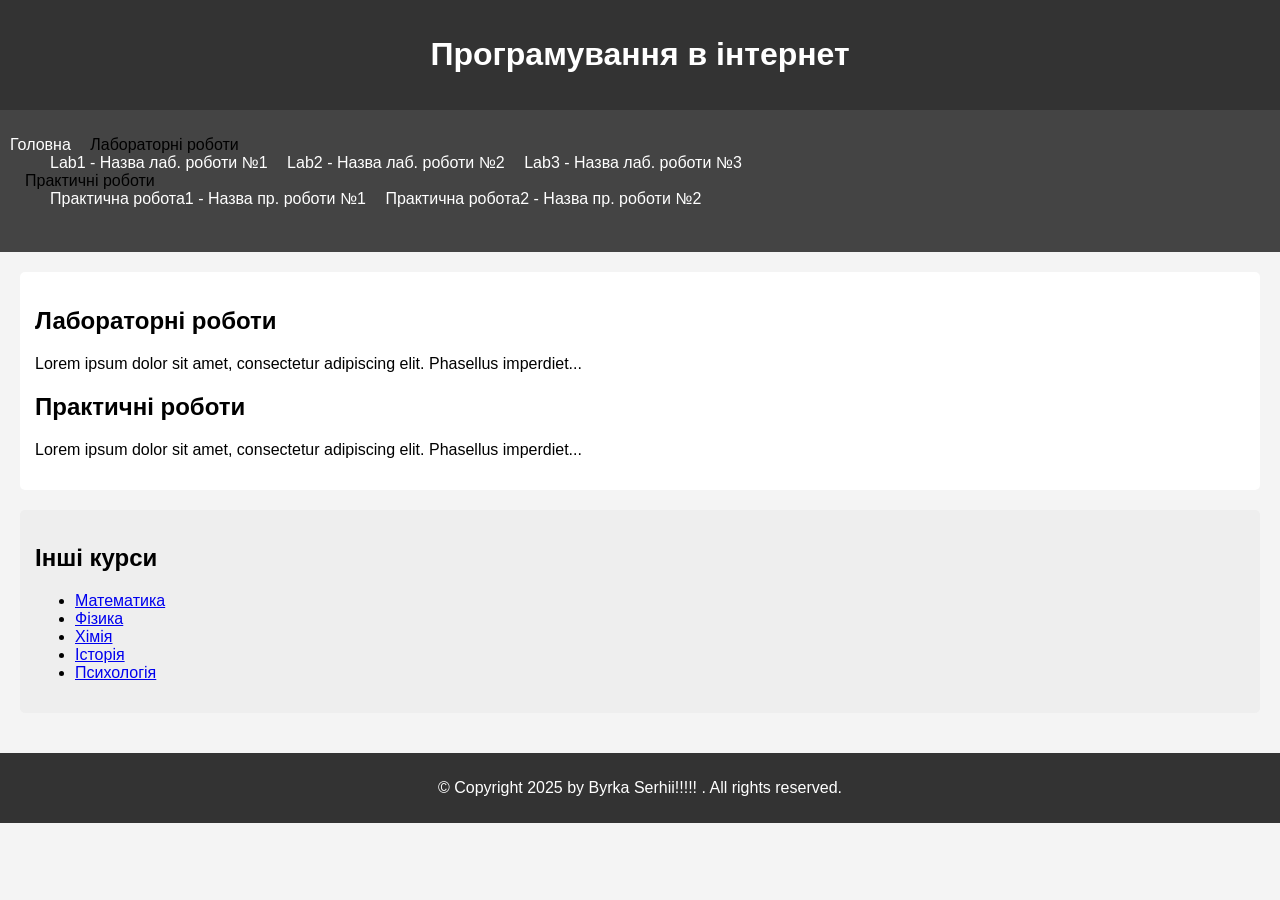
==== lab2/index.html @ 9a527267 "Add index.html for lab2 with navigation and course links" ====
<!DOCTYPE html>
<html lang="uk">
<head>
    <meta charset="UTF-8">
    <meta name="viewport" content="width=device-width, initial-scale=1.0">
    <title>Програмування в інтернет</title>
    <style>
        body {
            font-family: Arial, sans-serif;
            margin: 0;
            padding: 0;
            background-color: #f4f4f4;
        }
        header {
            background: #333;
            color: white;
            padding: 15px;
            text-align: center;
        }
        nav {
            background: #444;
            padding: 10px;
        }
        nav ul {
            list-style: none;
            padding: 0;
        }
        nav ul li {
            display: inline;
            margin-right: 15px;
        }
        nav ul li a {
            color: white;
            text-decoration: none;
        }
        main {
            padding: 20px;
        }
        article {
            background: white;
            padding: 15px;
            margin-bottom: 20px;
            border-radius: 5px;
        }
        aside {
            background: #eee;
            padding: 15px;
            border-radius: 5px;
        }
        footer {
            background: #333;
            color: white;
            text-align: center;
            padding: 10px;
            margin-top: 20px;
        }
    </style>
</head>
<body>
    <header>
        <h1>Програмування в інтернет</h1>
    </header>
    
    <nav>
        <ul>
            <li><a href="/">Головна</a></li>
            <li>
                Лабораторні роботи
                <ol>
                    <li><a href="#labs">Lab1 - Назва лаб. роботи №1</a></li>
                    <li><a href="#labs">Lab2 - Назва лаб. роботи №2</a></li>
                    <li><a href="#labs">Lab3 - Назва лаб. роботи №3</a></li>
                </ol>
            </li>
            <li>
                Практичні роботи
                <ol>
                    <li><a href="#practices">Практична робота1 - Назва пр. роботи №1</a></li>
                    <li><a href="#practices">Практична робота2 - Назва пр. роботи №2</a></li>
                </ol>
            </li>
        </ul>
    </nav>
    
    <main>
        <article>
            <section id="labs">
                <h2>Лабораторні роботи</h2>
                <p>Lorem ipsum dolor sit amet, consectetur adipiscing elit. Phasellus imperdiet...</p>
            </section>
            <section id="practices">
                <h2>Практичні роботи</h2>
                <p>Lorem ipsum dolor sit amet, consectetur adipiscing elit. Phasellus imperdiet...</p>
            </section>
        </article>
        
        <aside>
            <h2>Інші курси</h2>
            <ul>
                <li><a href="https://www.coursera.org/courses?query=математика">Математика</a></li>
                <li><a href="https://www.udemy.com/courses/search/?q=фізика">Фізика</a></li>
                <li><a href="https://www.edx.org/course/chemistry">Хімія</a></li>
                <li><a href="https://www.coursera.org/courses?query=історія">Історія</a></li>
                <li><a href="https://www.udacity.com/course/introduction-to-psychology--ps001">Психологія</a></li>
            </ul>
        </aside>
    </main>
    
    <footer>
        <p>&copy; Copyright 2025 by Byrka Serhii!!!!! . All rights reserved.</p>
    </footer>
</body>
</html>
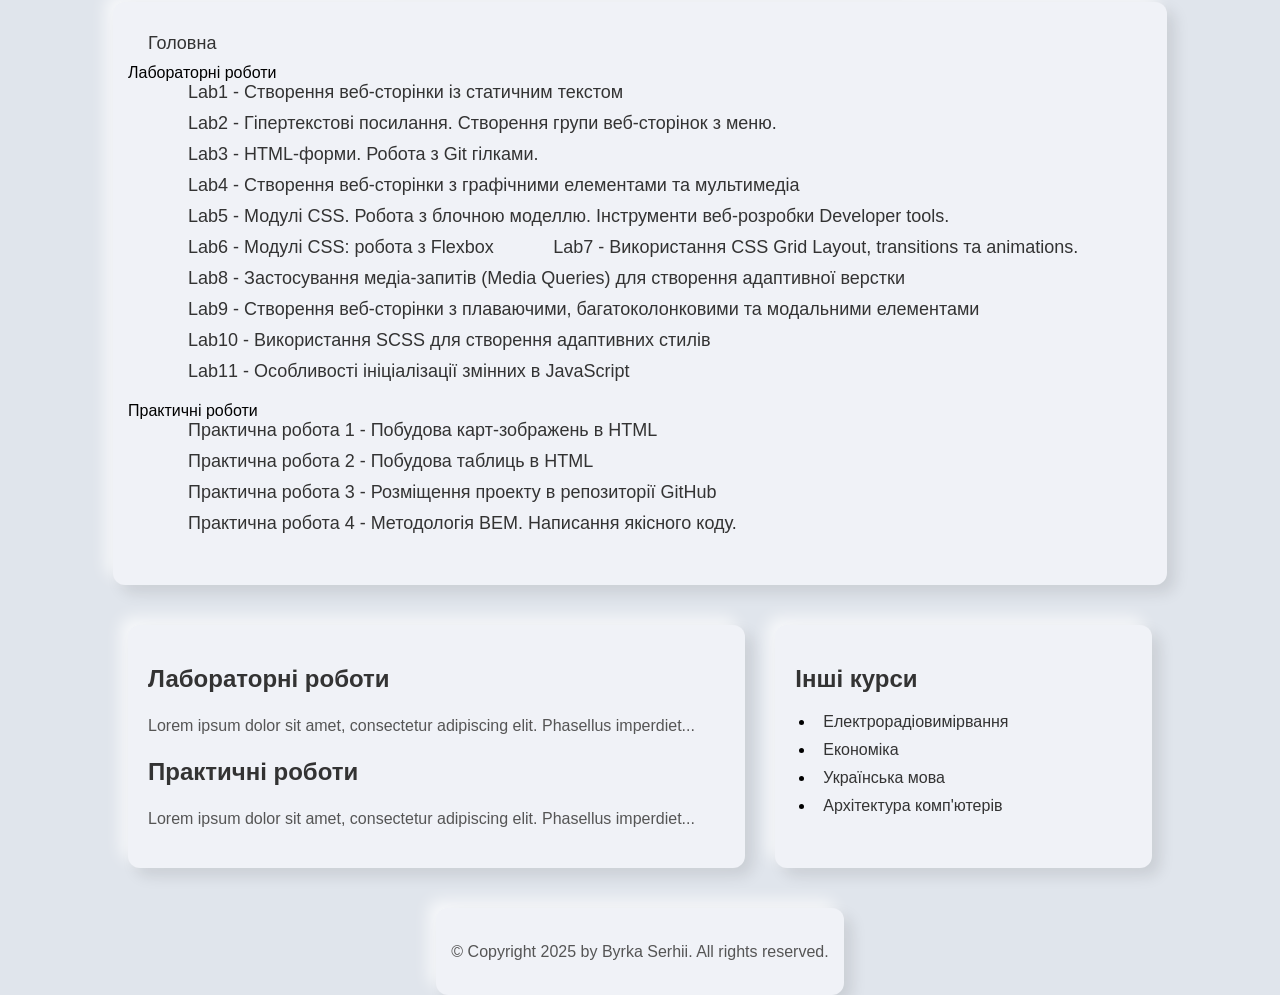
==== commit f381184c: "Refactor index.html for lab2: enhance styling, update course links, and improve layout" ====
--- a/lab2/index.html
+++ b/lab2/index.html
@@ -5,54 +5,124 @@
     <meta name="viewport" content="width=device-width, initial-scale=1.0">
     <title>Програмування в інтернет</title>
     <style>
+        
         body {
-            font-family: Arial, sans-serif;
+            font-family: 'Arial', sans-serif;
             margin: 0;
             padding: 0;
-            background-color: #f4f4f4;
+            background-color: #e0e5ec;
+            display: flex;
+            flex-direction: column;
+            align-items: center;
+            justify-content: center;
+            height: 100vh;
         }
         header {
-            background: #333;
-            color: white;
+            background: #f0f2f7;
+            color: #333;
+            padding: 20px 50px;
+            text-align: center;
+            border-radius: 15px;
+            box-shadow: 8px 8px 15px rgba(0, 0, 0, 0.1), -8px -8px 15px rgba(255, 255, 255, 0.7);
+        }
+        header h1 {
+            margin: 0;
+            font-size: 32px;
+        }
+        
+       
+        nav {
+            background: #f0f2f7;
+            border-radius: 12px;
             padding: 15px;
-            text-align: center;
-        }
-        nav {
-            background: #444;
-            padding: 10px;
+            margin-top: 20px;
+            width: 80%;
+            box-shadow: 8px 8px 15px rgba(0, 0, 0, 0.1), -8px -8px 15px rgba(255, 255, 255, 0.7);
         }
         nav ul {
             list-style: none;
             padding: 0;
         }
         nav ul li {
-            display: inline;
+            display: inline-block;
             margin-right: 15px;
         }
         nav ul li a {
-            color: white;
+            color: #333;
             text-decoration: none;
+            font-size: 18px;
+            padding: 10px 20px;
+            border-radius: 25px;
+            transition: all 0.3s;
         }
+        nav ul li a:hover {
+            background: #d0d9e2;
+            box-shadow: inset 5px 5px 10px rgba(0, 0, 0, 0.2), inset -5px -5px 10px rgba(255, 255, 255, 0.7);
+        }
+
+      
         main {
-            padding: 20px;
+            width: 80%;
+            margin-top: 40px;
+            display: flex;
+            justify-content: space-between;
+            gap: 30px;
         }
         article {
-            background: white;
-            padding: 15px;
-            margin-bottom: 20px;
-            border-radius: 5px;
+            background: #f0f2f7;
+            border-radius: 12px;
+            padding: 20px;
+            width: 60%;
+            box-shadow: 8px 8px 15px rgba(0, 0, 0, 0.1), -8px -8px 15px rgba(255, 255, 255, 0.7);
         }
         aside {
-            background: #eee;
+            background: #f0f2f7;
+            border-radius: 12px;
+            padding: 20px;
+            width: 35%;
+            box-shadow: 8px 8px 15px rgba(0, 0, 0, 0.1), -8px -8px 15px rgba(255, 255, 255, 0.7);
+        }
+
+        
+        footer {
+            background: #f0f2f7;
+            color: #333;
+            text-align: center;
             padding: 15px;
-            border-radius: 5px;
+            margin-top: 40px;
+            border-radius: 12px;
+            box-shadow: 8px 8px 15px rgba(0, 0, 0, 0.1), -8px -8px 15px rgba(255, 255, 255, 0.7);
         }
-        footer {
-            background: #333;
-            color: white;
-            text-align: center;
-            padding: 10px;
-            margin-top: 20px;
+
+        
+        h2 {
+            color: #333;
+            font-size: 24px;
+            margin-bottom: 20px;
+        }
+        p {
+            color: #555;
+            line-height: 1.6;
+        }
+
+        /* Список курсів */
+        ul {
+            padding-left: 20px;
+        }
+        ul li {
+            margin-bottom: 10px;
+        }
+        ul li a {
+            color: #333;
+            font-size: 16px;
+            padding: 8px;
+            border-radius: 8px;
+            text-decoration: none;
+            transition: all 0.3s;
+        }
+        ul li a:hover {
+            background: #d0d9e2;
+            box-shadow: inset 3px 3px 6px rgba(0, 0, 0, 0.2), inset -3px -3px 6px rgba(255, 255, 255, 0.7);
         }
     </style>
 </head>
@@ -67,16 +137,26 @@
             <li>
                 Лабораторні роботи
                 <ol>
-                    <li><a href="#labs">Lab1 - Назва лаб. роботи №1</a></li>
-                    <li><a href="#labs">Lab2 - Назва лаб. роботи №2</a></li>
-                    <li><a href="#labs">Lab3 - Назва лаб. роботи №3</a></li>
+                    <li><a href="https://lab1-burka.netlify.app/">Lab1 - Створення веб-сторінки із статичним текстом</a></li>
+                    <li><a href="https://lab2-burka.netlify.app/">Lab2 - Гіпертекстові посилання. Створення групи веб-сторінок з меню.</a></li>
+                    <li><a href="https://lab3-burka.netlify.app/">Lab3 - HTML-форми. Робота з Git гілками.</a></li>
+                    <li><a href="https://lab4-burka.netlify.app/">Lab4 - Створення веб-сторінки з графічними елементами та мультимедіа</a></li>
+                    <li><a href="https://lab5-burka.netlify.app/">Lab5 - Модулі СSS. Робота з блочною моделлю. Інструменти веб-розробки Developer tools.</a></li>
+                    <li><a href="https://lab6-burka.netlify.app/">Lab6 - Модулі СSS: робота з Flexbox</a></li>
+                    <li><a href="https://lab7-burka.netlify.app/">Lab7 - Використання CSS Grid Layout, transitions та animations.</a></li>
+                    <li><a href="https://lab8-burka.netlify.app/">Lab8 - Застосування медіа-запитів (Media Queries) для створення адаптивної верстки</a></li>
+                    <li><a href="https://lab9-burka.netlify.app/">Lab9 - Cтворення веб-сторінки з плаваючими, багатоколонковими та модальними елементами</a></li>
+                    <li><a href="https://lab10-burka.netlify.app/">Lab10 - Використання SCSS для створення адаптивних стилів</a></li>
+                    <li><a href="https://lab11-burka.netlify.app/">Lab11 - Особливості ініціалізації змінних в JavaScript</a></li>
                 </ol>
             </li>
             <li>
                 Практичні роботи
                 <ol>
-                    <li><a href="#practices">Практична робота1 - Назва пр. роботи №1</a></li>
-                    <li><a href="#practices">Практична робота2 - Назва пр. роботи №2</a></li>
+                    <li><a href="https://pr1-burka.netlify.app/">Практична робота 1 - Побудова карт-зображень в HTML</a></li>
+                    <li><a href="https://pr2-burka.netlify.app/">Практична робота 2 - Побудова таблиць в HTML</a></li>
+                    <li><a href="https://pr3-burka.netlify.app/">Практична робота 3 - Розміщення проекту в репозиторії GitHub</a></li>
+                    <li><a href="https://pr4-burka.netlify.app/">Практична робота 4 - Методологія BEM. Написання якісного коду.</a></li>
                 </ol>
             </li>
         </ul>
@@ -97,17 +177,16 @@
         <aside>
             <h2>Інші курси</h2>
             <ul>
-                <li><a href="https://www.coursera.org/courses?query=математика">Математика</a></li>
-                <li><a href="https://www.udemy.com/courses/search/?q=фізика">Фізика</a></li>
-                <li><a href="https://www.edx.org/course/chemistry">Хімія</a></li>
-                <li><a href="https://www.coursera.org/courses?query=історія">Історія</a></li>
-                <li><a href="https://www.udacity.com/course/introduction-to-psychology--ps001">Психологія</a></li>
+                <li><a href="https://qwe">Електрорадіовимірвання</a></li>
+                <li><a href="https://qwe">Економіка</a></li>
+                <li><a href="https://qwe">Українська мова</a></li>
+                <li><a href="https://qwe">Архітектура комп'ютерів</a></li>
             </ul>
         </aside>
     </main>
     
     <footer>
-        <p>&copy; Copyright 2025 by Byrka Serhii!!!!! . All rights reserved.</p>
+        <p>&copy; Copyright 2025 by Byrka Serhii. All rights reserved.</p>
     </footer>
 </body>
-</html>+</html>
